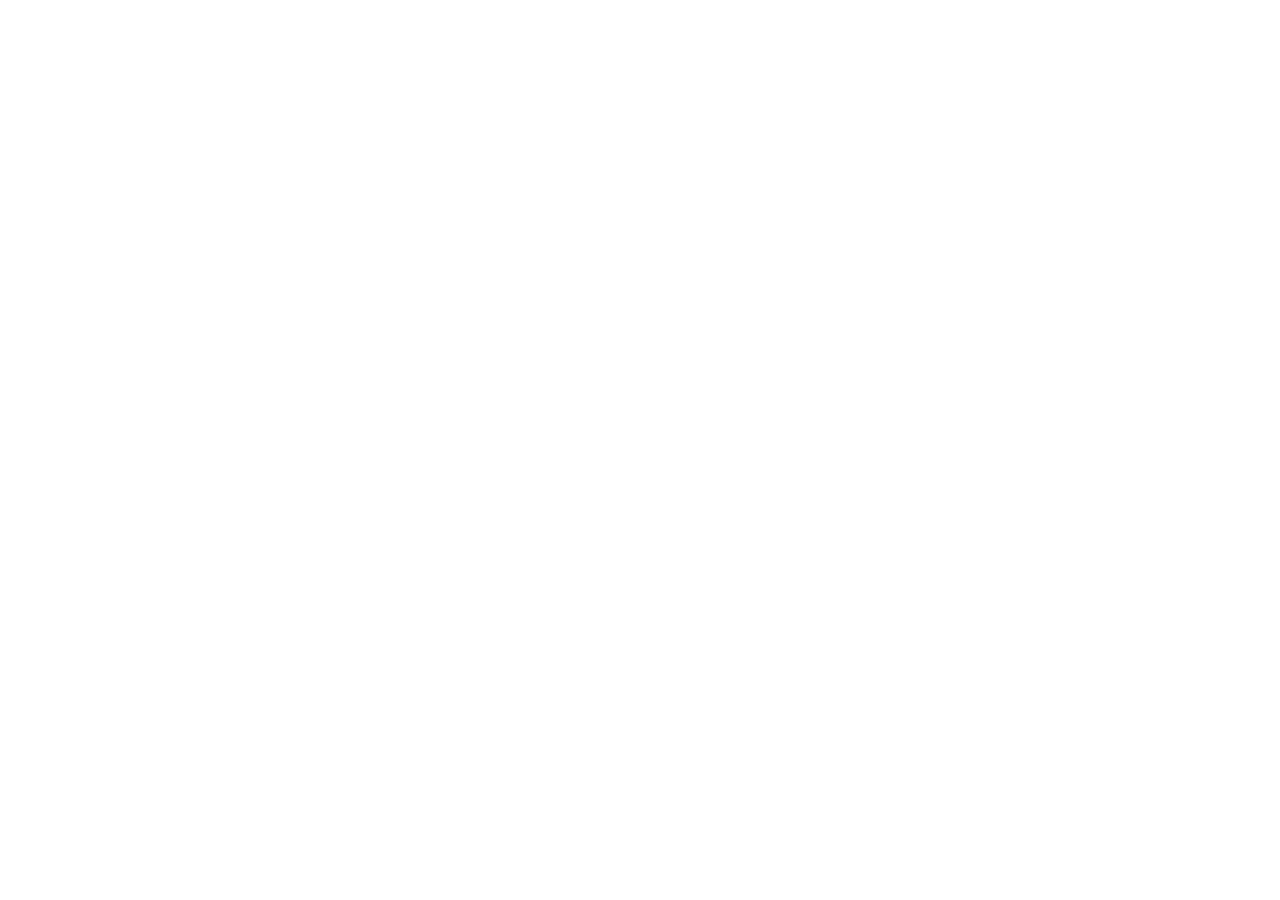
==== Index.html @ 0ea865bd "sd sdesf" ====
<!DOCTYPE html>
<html lang="en">
<head>
    <meta charset="UTF-8">
    <meta name="viewport" content="width=device-width, initial-scale=1.0">
    <link rel="stylesheet" href="Style.css">
    <title>My Website</title>
</head>
<body>

    <script src="About.js"></script>
</body>
</html>
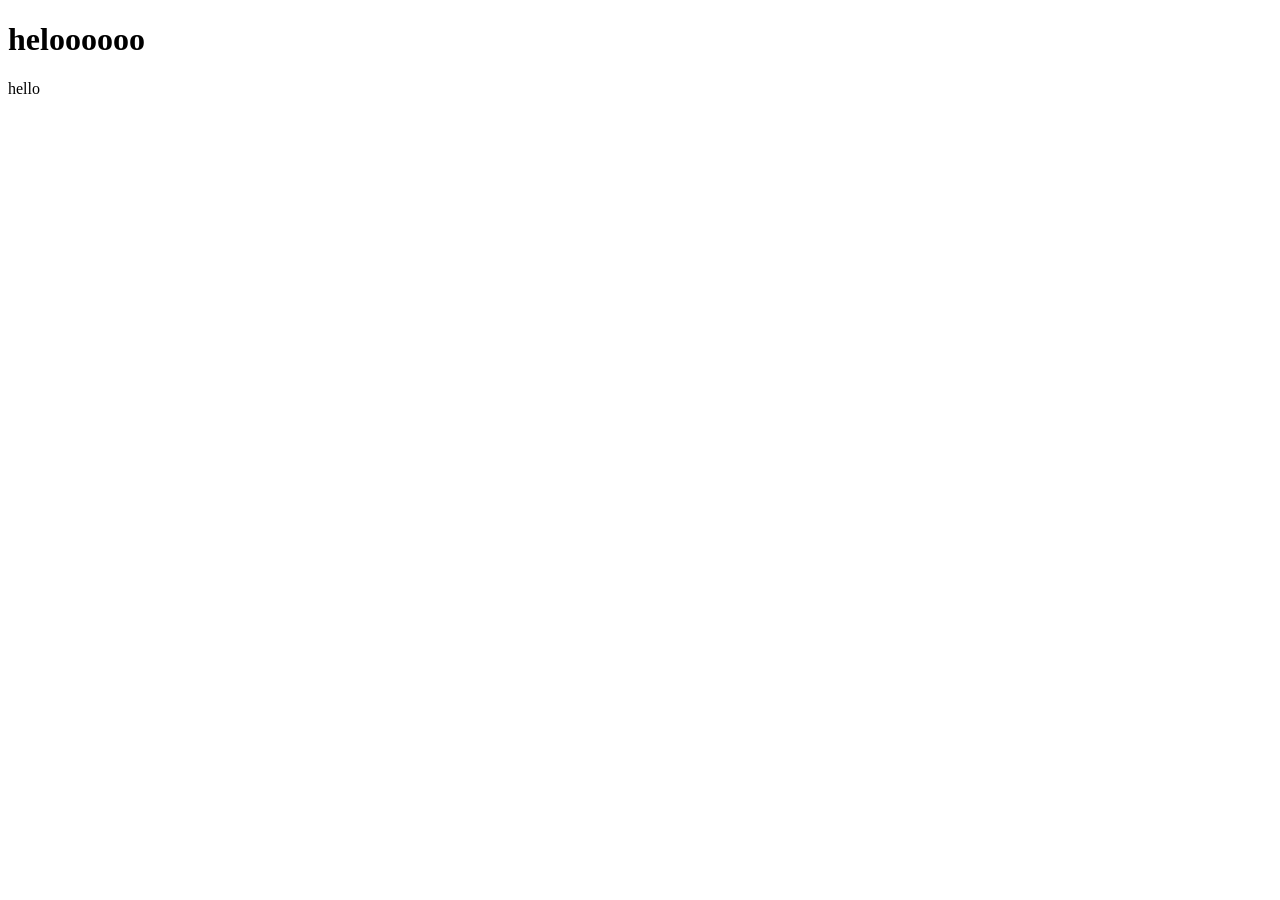
==== commit daa31399: "hello hello added" ====
--- a/Index.html
+++ b/Index.html
@@ -7,7 +7,8 @@
     <title>My Website</title>
 </head>
 <body>
-
+    <h1>heloooooo</h1>
+    <p>hello</p>
     <script src="About.js"></script>
 </body>
 </html>
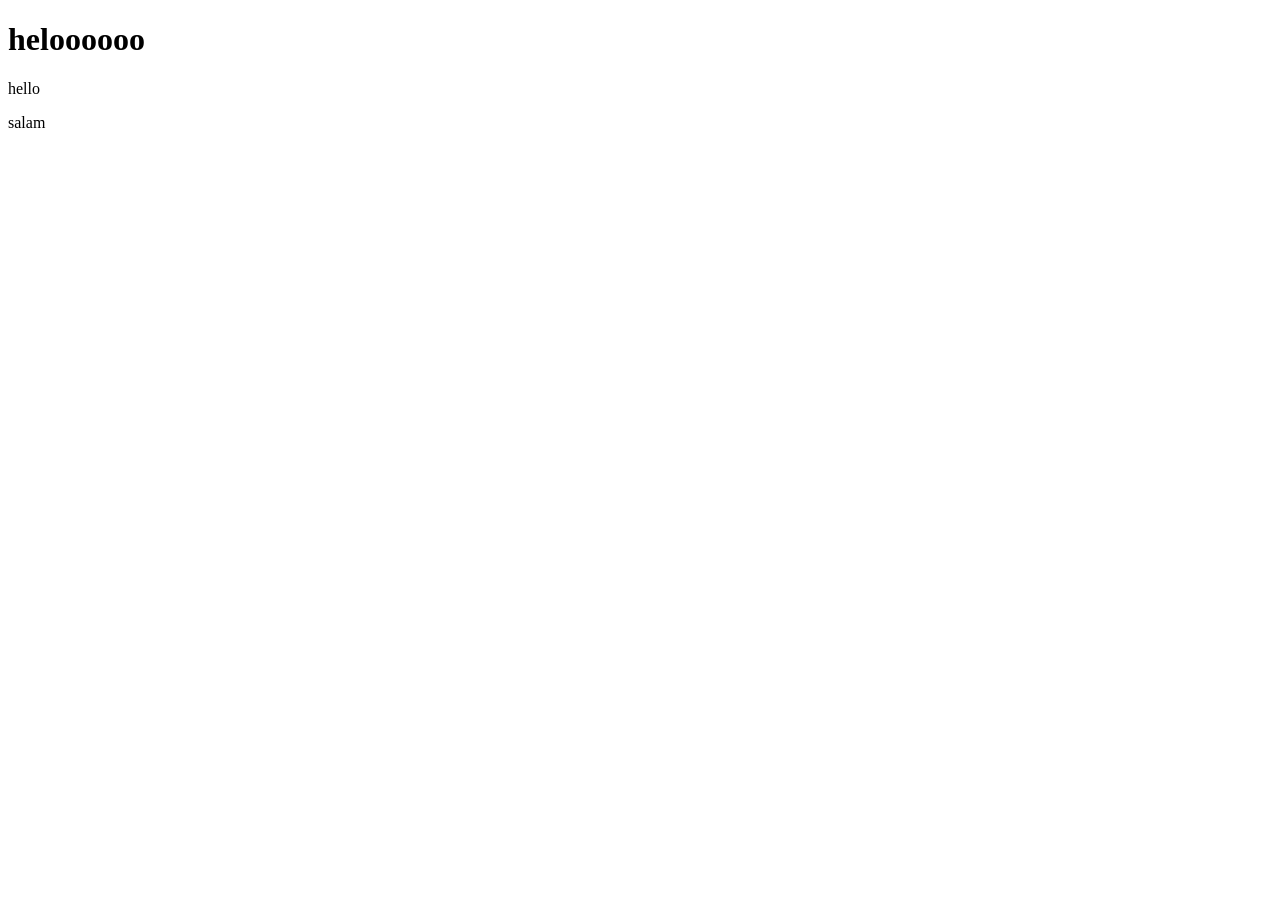
==== commit 8a9e2629: "nothig no" ====
--- a/Index.html
+++ b/Index.html
@@ -9,6 +9,7 @@
 <body>
     <h1>heloooooo</h1>
     <p>hello</p>
+    <p>salam</p>
     <script src="About.js"></script>
 </body>
 </html>
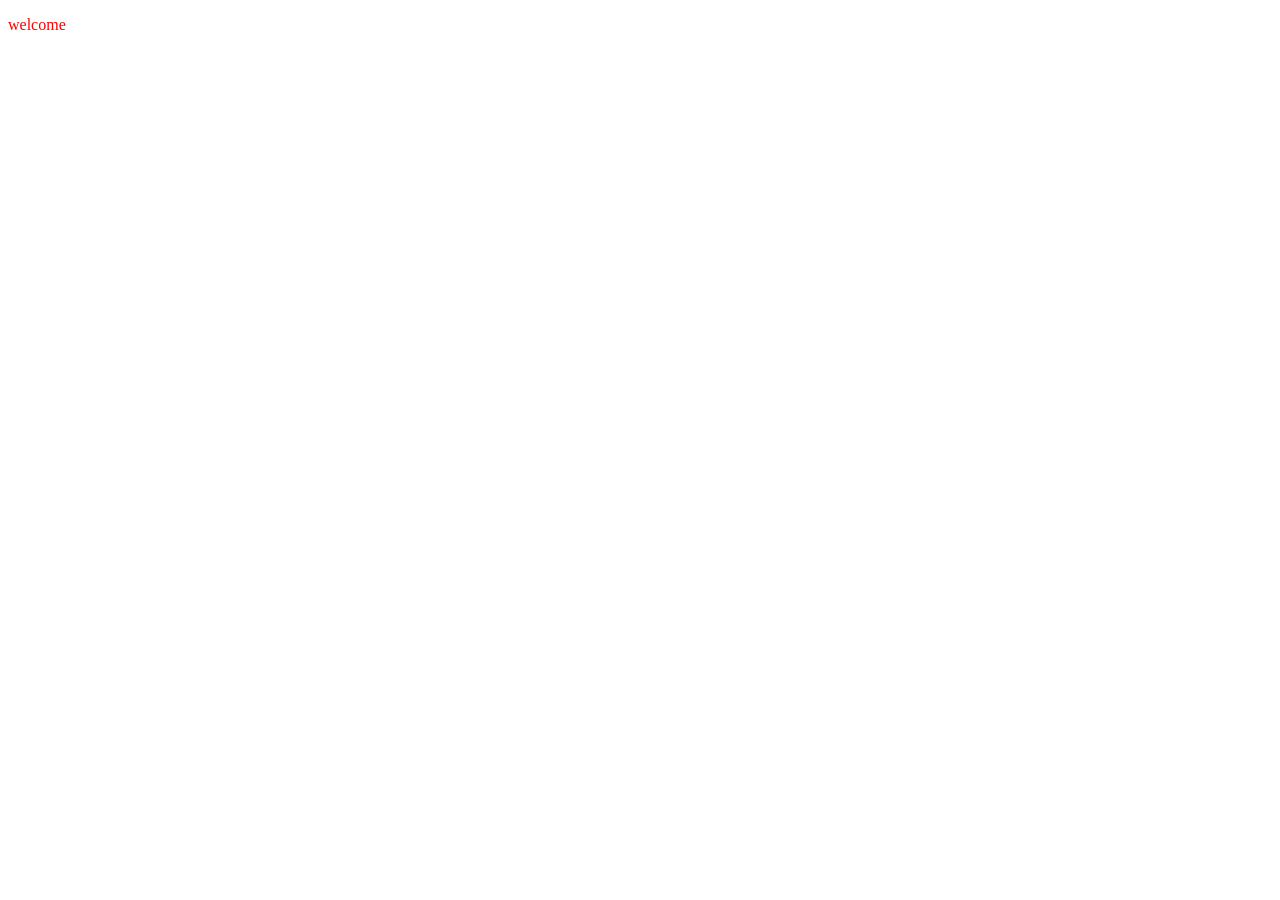
==== commit 08b25534: "yes yes" ====
--- a/Index.html
+++ b/Index.html
@@ -7,9 +7,7 @@
     <title>My Website</title>
 </head>
 <body>
-    <h1>heloooooo</h1>
-    <p>hello</p>
-    <p>salam</p>
+ <p>welcome</p>
     <script src="About.js"></script>
 </body>
 </html>
--- a/Style.css
+++ b/Style.css
@@ -0,0 +1,3 @@
+p{
+    color:red;
+}
